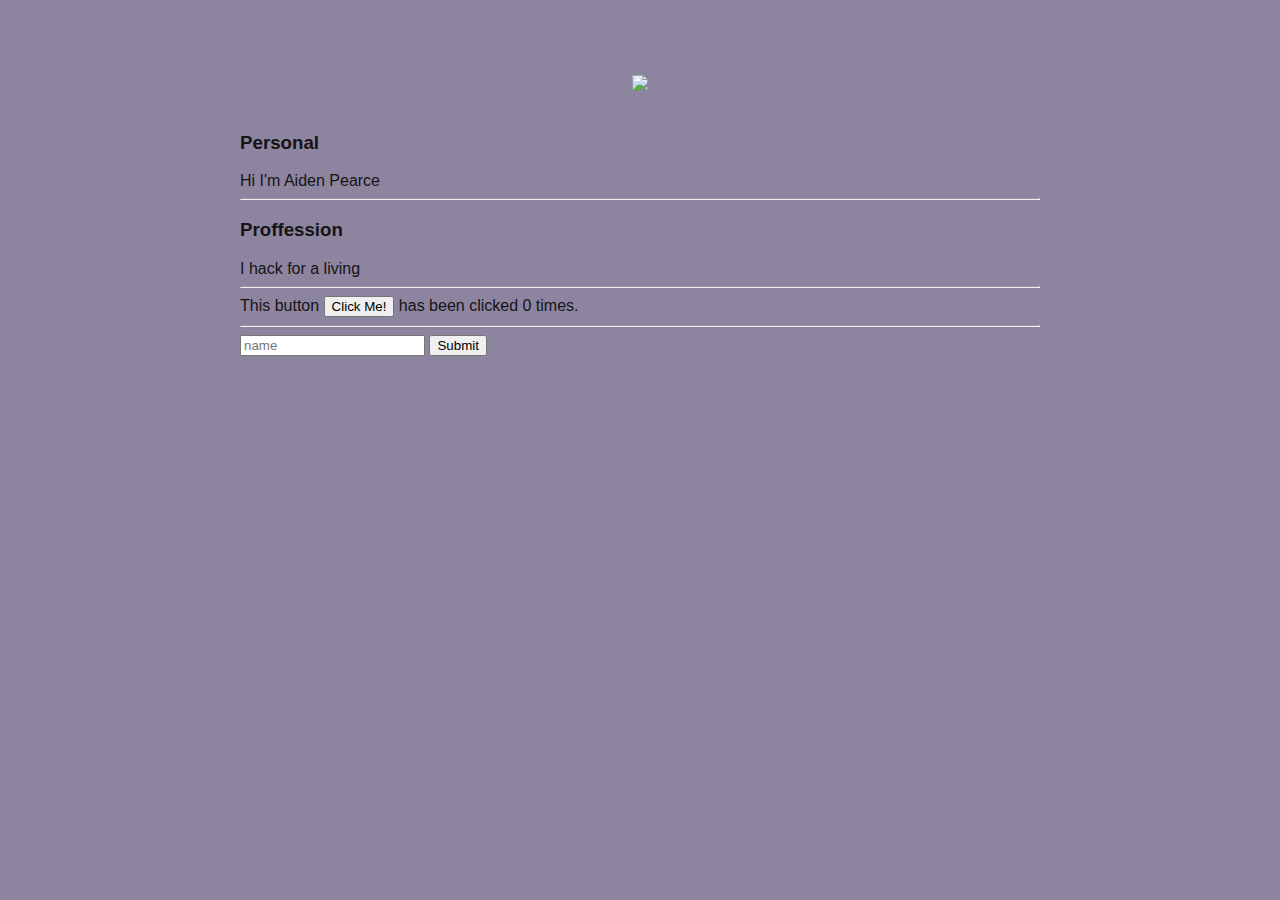
==== ui/index.html @ 209af87a "[imad-console] Updates ui/index.html" ====
<!doctype html>
<html>
    <head>
        <title>
            Aiden's WebApp
        </title>
        <link href="/ui/style.css" rel="stylesheet" />
    </head>
    <body>
    <div class="container">
        
        <div class="center">
            <img id='madi' src="http://vignette2.wikia.nocookie.net/watchdogscombined/images/9/96/Aiden_Pearce_by_Chris6d.jpg/revision/latest?cb=20150920154457" class="img-medium"/>
        </div>
        <br>
        
        <h3>Personal</h3>
        <div>
            Hi I'm Aiden Pearce
        </div>
        <hr/>
        
        <h3>Proffession</h3>
        <div>
            I hack for a living
        </div>
        <hr/>
        
        <div class="footer">
            This button <button id="counterB">Click Me!</button> has been clicked <span id="count">0</span> times.
            <hr/>
            <input type="text" id="name" placeholder="name"></input>
            <input type="submit" value="Submit" id="submit_btn"></input>
            <ul id="nameList">

            </ul>
        </div>
        
        
            
    </div>
        <script type="text/javascript" src="/ui/main.js"></script>
    </body>
</html>
---- ui/style.css ----
body {
    font-family: sans-serif;
    background-color: #8d84a0;
    margin-top: 75px;
}

.center {
    text-align: center;
}

.text-big {
    font-size: 300%;
}

.bold {
    font-weight: bold;
}

.img-medium {
    height: 200px;
}

.container{
    max-width:800px;
    margin:0 auto;
    color: #151414;
    font-family: sans-serif;
    padding-left: 20px;
    padding-right: 20px;
        }
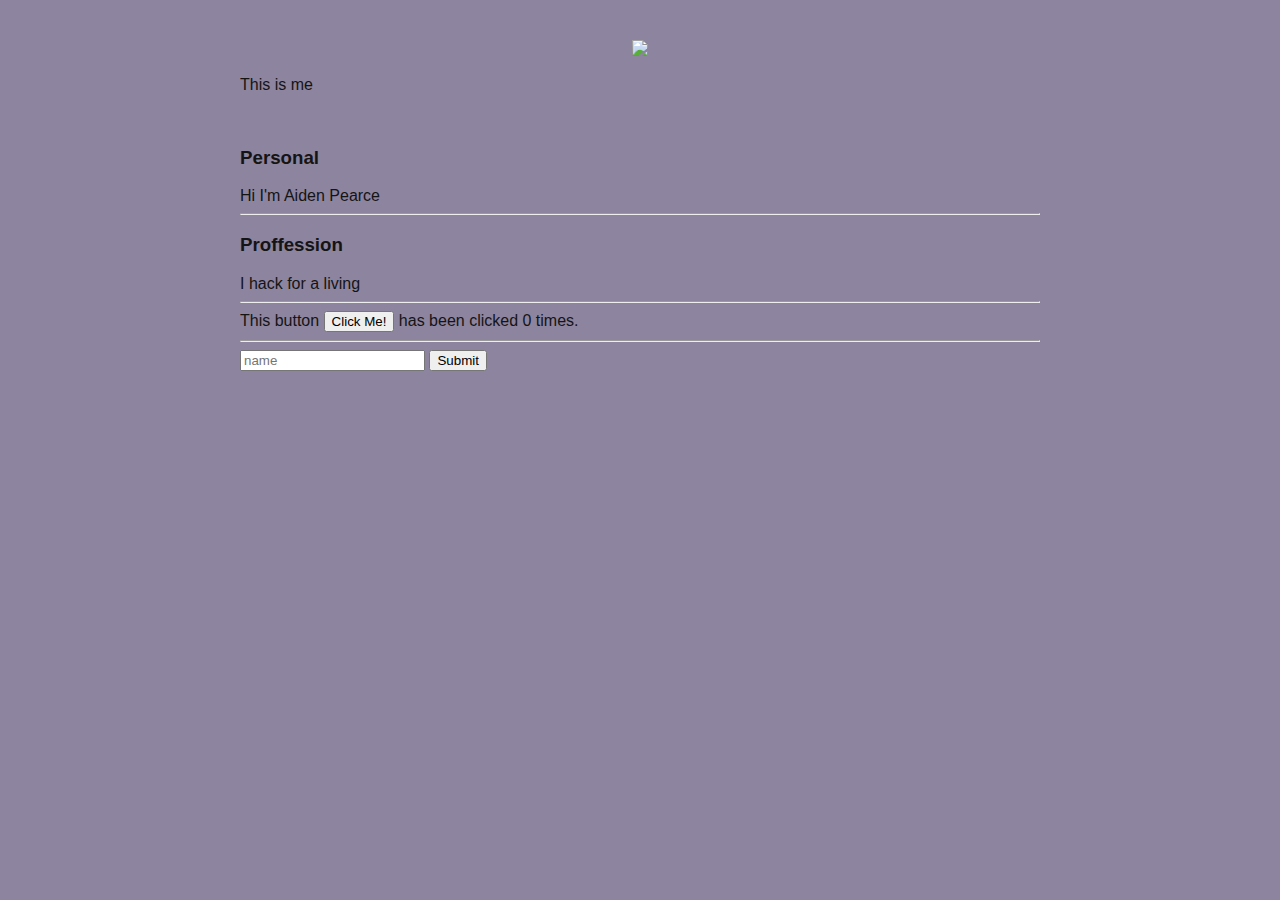
==== commit 1676df5a: "[imad-console] Updates ui/index.html" ====
--- a/ui/index.html
+++ b/ui/index.html
@@ -11,6 +11,10 @@
         
         <div class="center">
             <img id='madi' src="http://vignette2.wikia.nocookie.net/watchdogscombined/images/9/96/Aiden_Pearce_by_Chris6d.jpg/revision/latest?cb=20150920154457" class="img-medium"/>
+        </div>
+        <div class="logindial" style='margin-left:100dp; margin-right:10dp;' >
+            <p>This is me</p>
+            
         </div>
         <br>
         
--- a/ui/style.css
+++ b/ui/style.css
@@ -1,7 +1,7 @@
 body {
     font-family: sans-serif;
     background-color: #8d84a0;
-    margin-top: 75px;
+    margin-top: 40px;
 }
 
 .center {
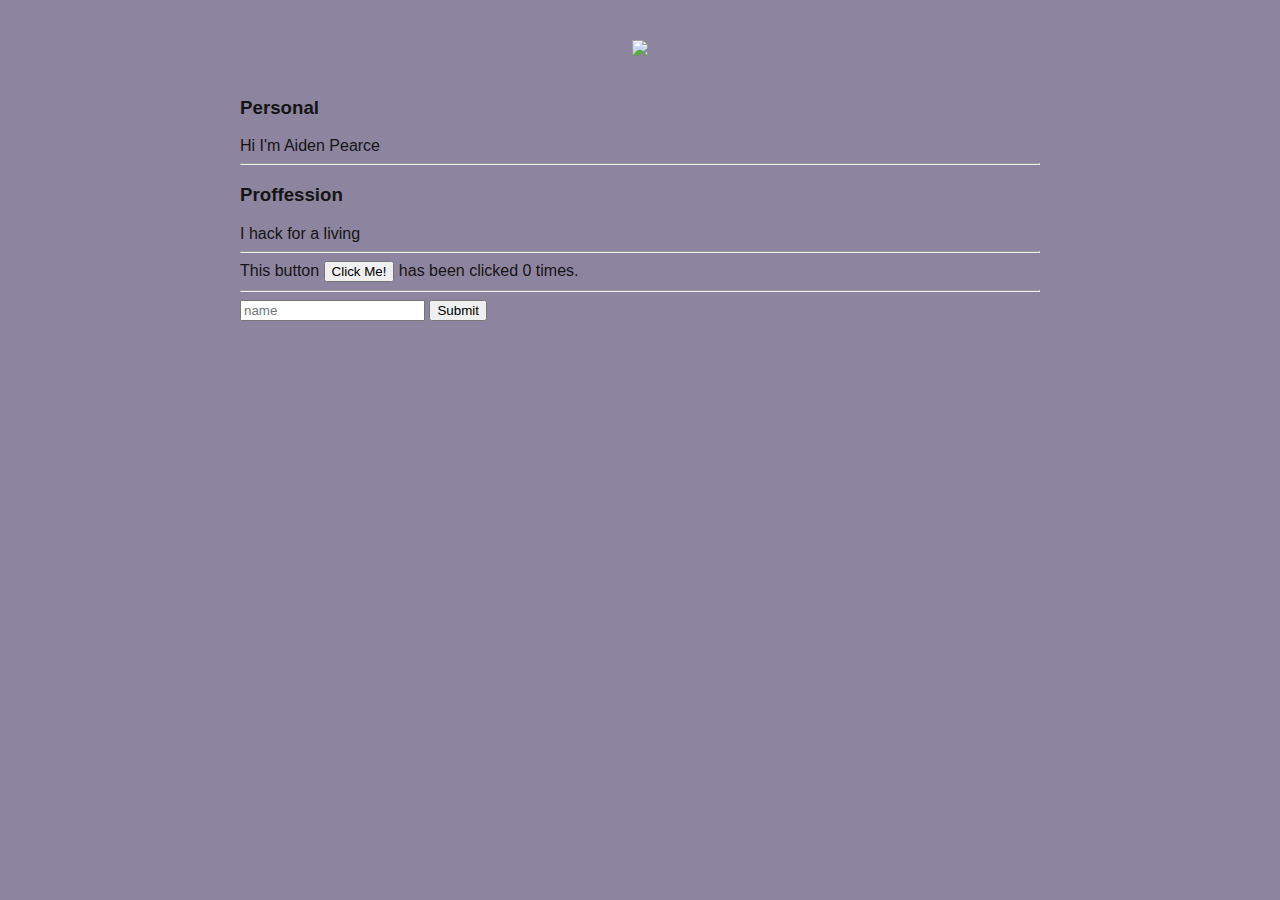
==== commit 3661045b: "[imad-console] Updates ui/index.html" ====
--- a/ui/index.html
+++ b/ui/index.html
@@ -11,10 +11,6 @@
         
         <div class="center">
             <img id='madi' src="http://vignette2.wikia.nocookie.net/watchdogscombined/images/9/96/Aiden_Pearce_by_Chris6d.jpg/revision/latest?cb=20150920154457" class="img-medium"/>
-        </div>
-        <div class="logindial" style='margin-left:100dp; margin-right:10dp;' >
-            <p>This is me</p>
-            
         </div>
         <br>
         
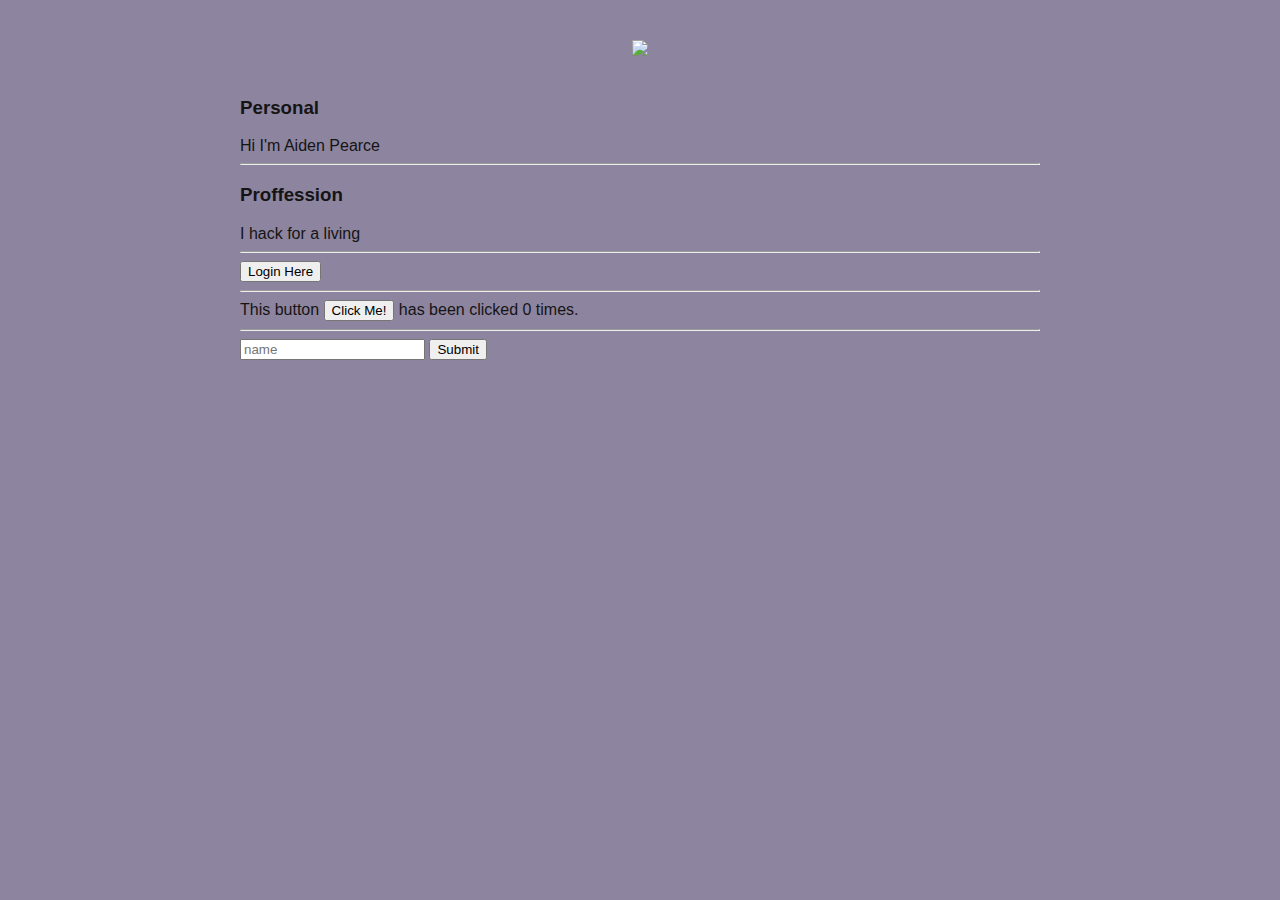
==== commit e72dd689: "[imad-console] Updates ui/index.html" ====
--- a/ui/index.html
+++ b/ui/index.html
@@ -26,6 +26,9 @@
         </div>
         <hr/>
         
+         <button id="loginB">Login Here</button>
+            <hr/>
+        
         <div class="footer">
             This button <button id="counterB">Click Me!</button> has been clicked <span id="count">0</span> times.
             <hr/>
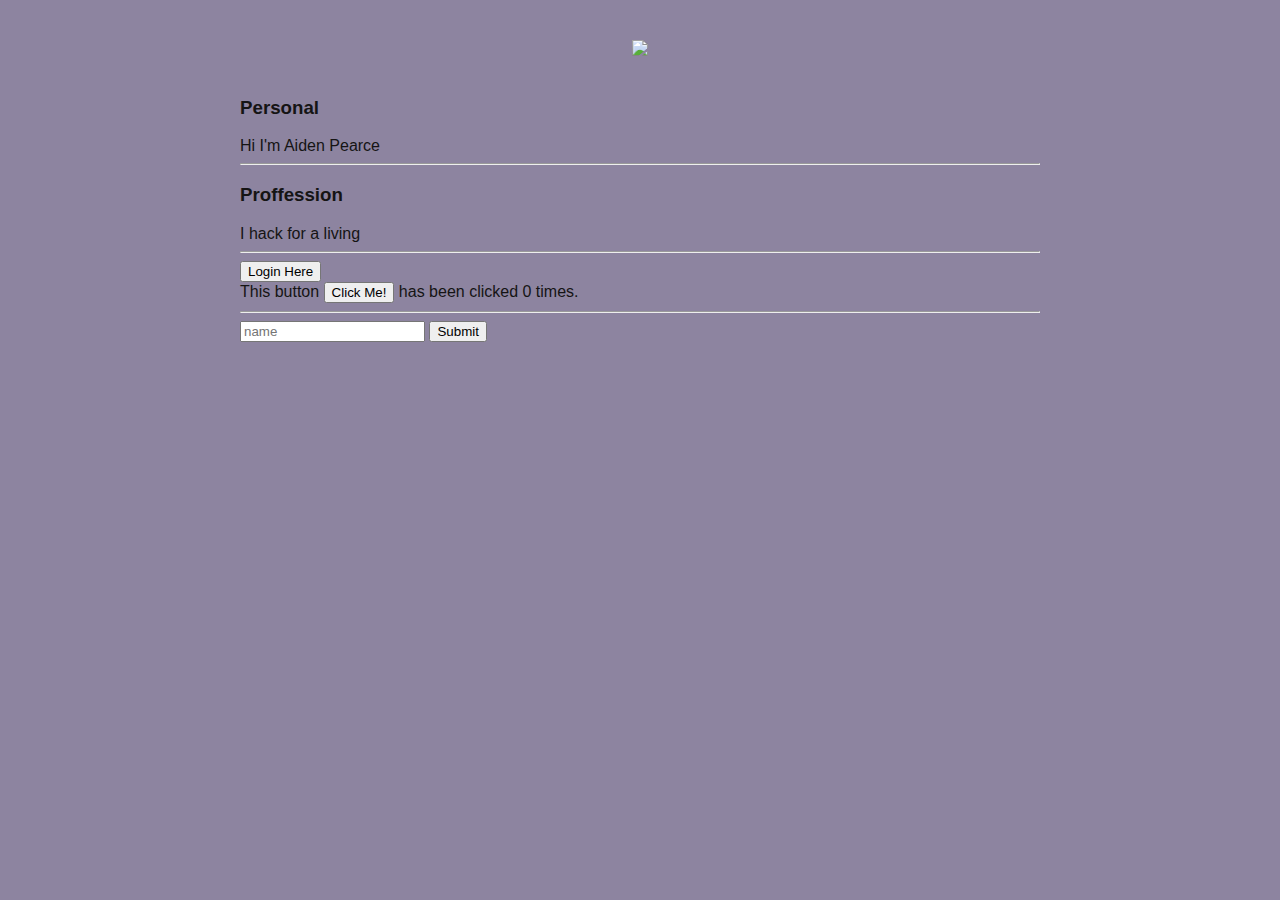
==== commit 8f776029: "[imad-console] Updates ui/index.html" ====
--- a/ui/index.html
+++ b/ui/index.html
@@ -26,8 +26,9 @@
         </div>
         <hr/>
         
-         <button id="loginB">Login Here</button>
-            <hr/>
+        <a href="http://http://ajithphilip255.imad.hasura-app.io/login-here">
+            <button>Login Here</button>
+        </a>
         
         <div class="footer">
             This button <button id="counterB">Click Me!</button> has been clicked <span id="count">0</span> times.
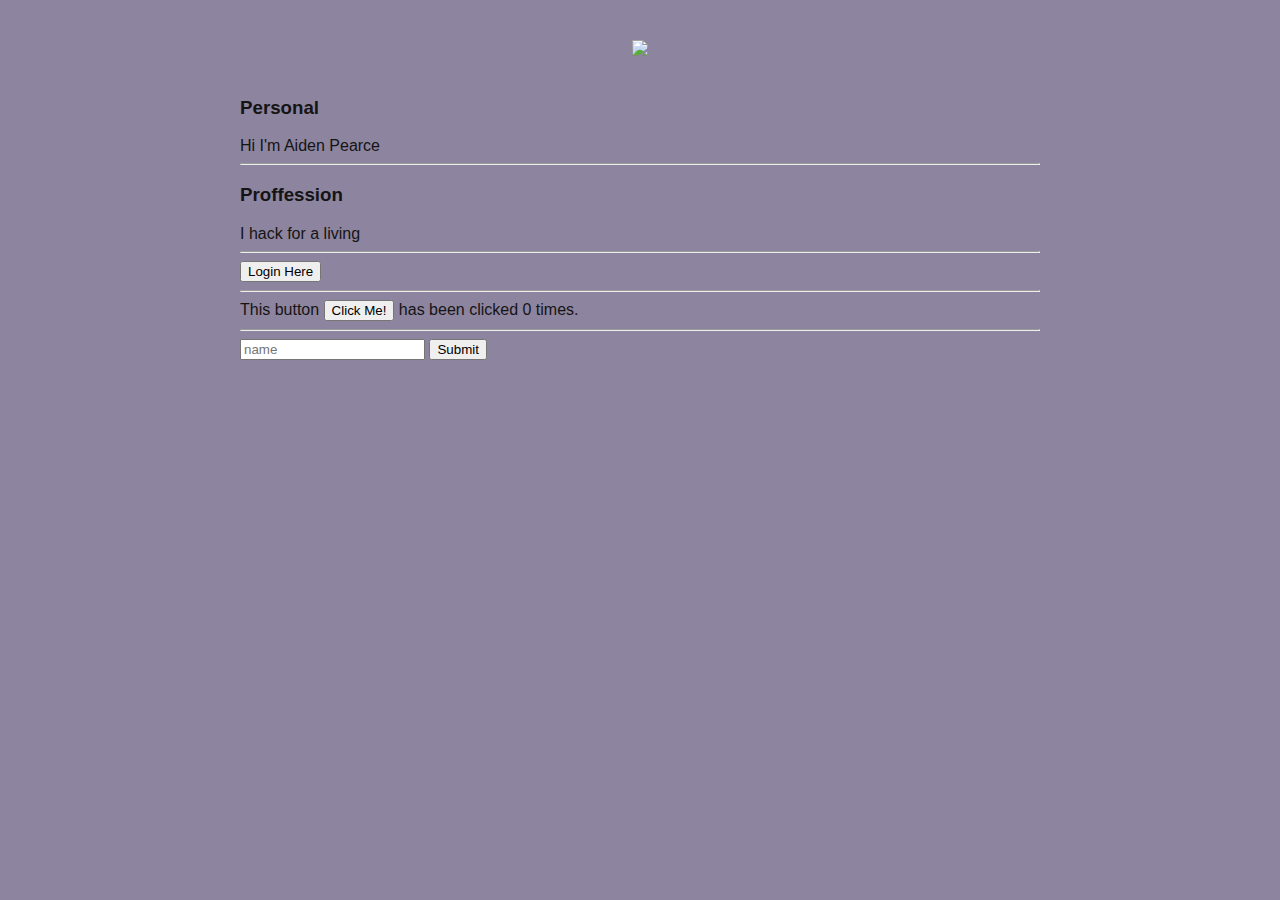
==== commit 646cd1f4: "[imad-console] Updates ui/index.html" ====
--- a/ui/index.html
+++ b/ui/index.html
@@ -29,6 +29,7 @@
         <a href="http://http://ajithphilip255.imad.hasura-app.io/login-here">
             <button>Login Here</button>
         </a>
+        <hr/>
         
         <div class="footer">
             This button <button id="counterB">Click Me!</button> has been clicked <span id="count">0</span> times.
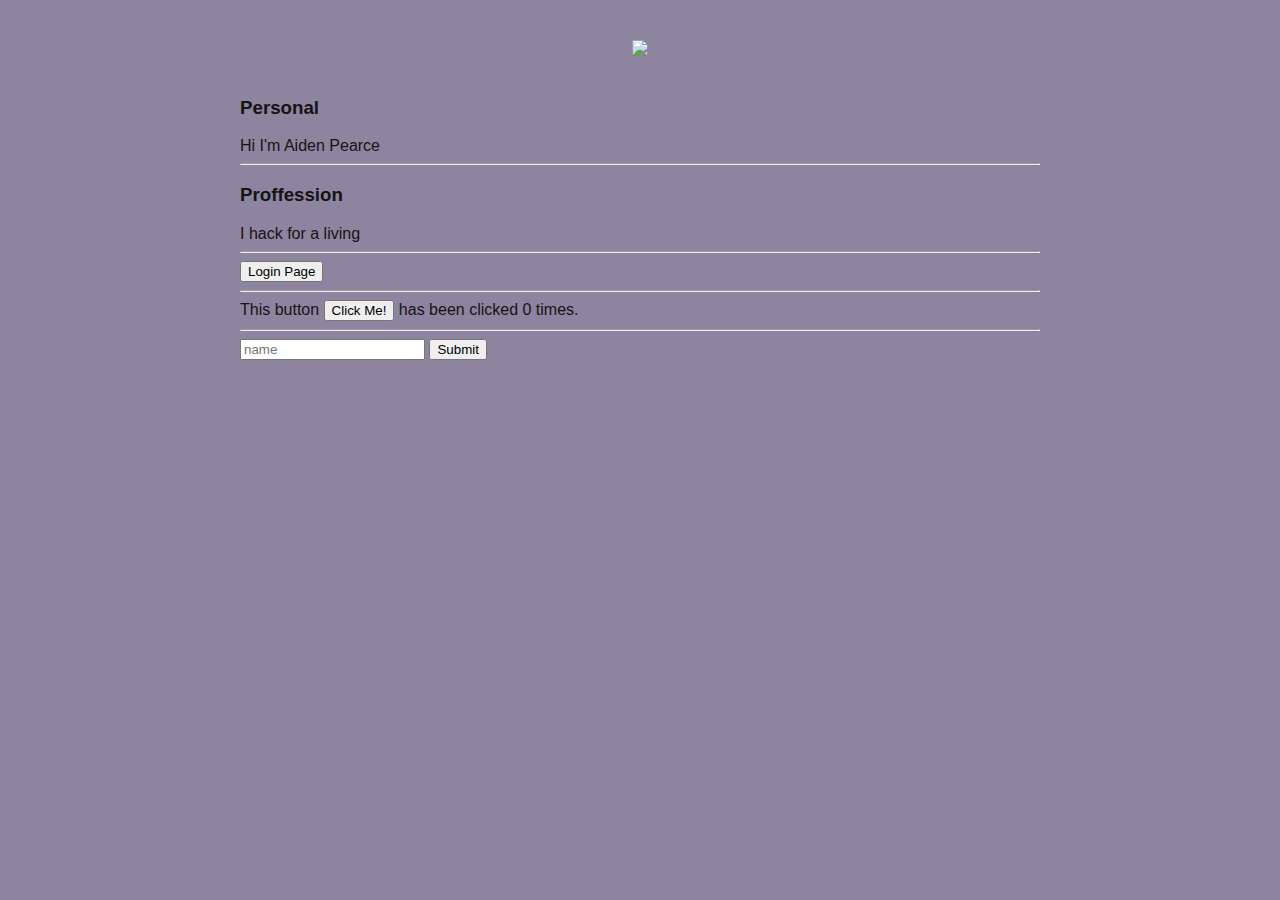
==== commit 98f860fc: "[imad-console] Updates ui/index.html" ====
--- a/ui/index.html
+++ b/ui/index.html
@@ -26,8 +26,8 @@
         </div>
         <hr/>
         
-        <a href="http://http://ajithphilip255.imad.hasura-app.io/login-here">
-            <button>Login Here</button>
+        <a href="http://http://ajithphilip255.imad.hasura-app.io/login-page">
+            <button>Login Page</button>
         </a>
         <hr/>
         
